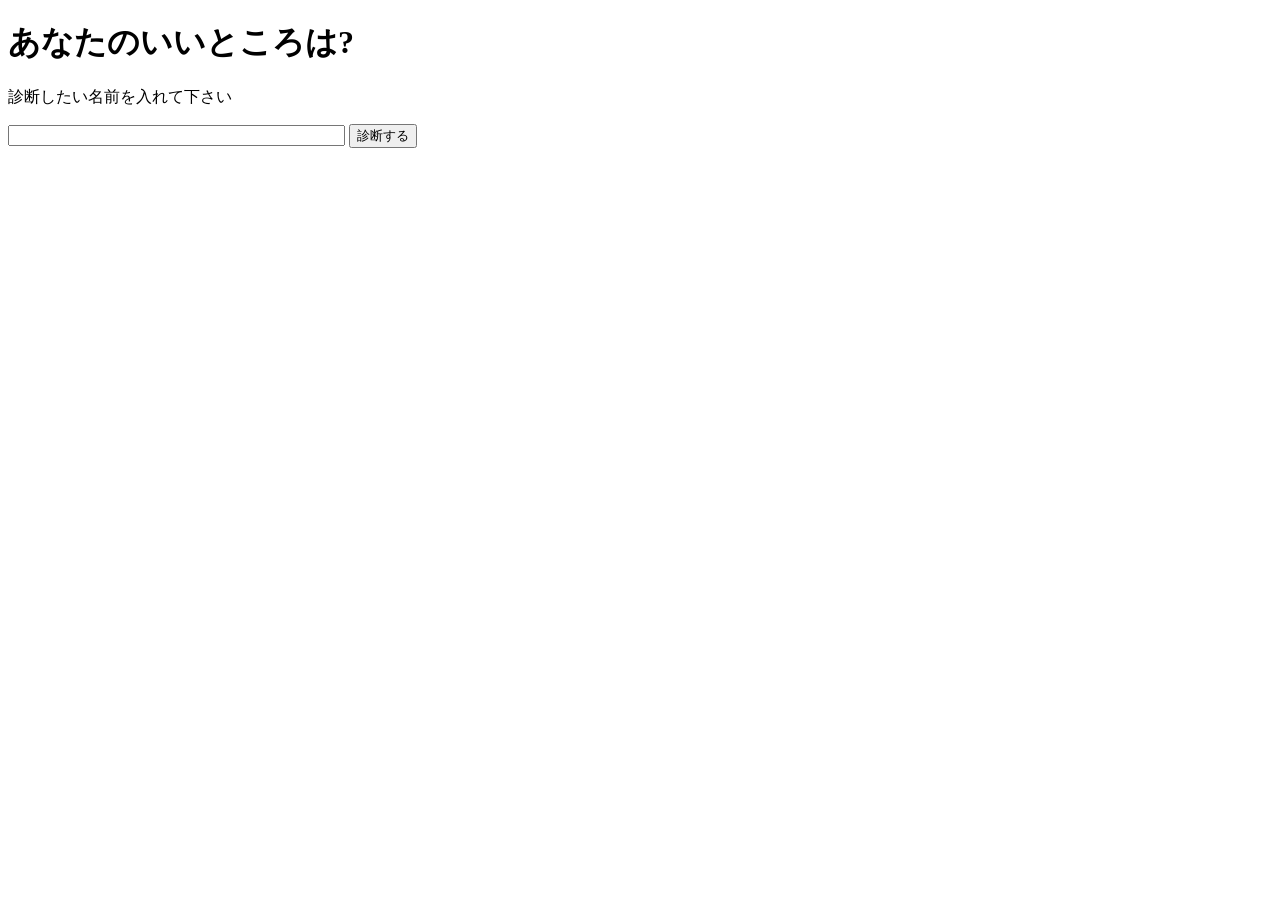
==== html/index.html @ 9ca131ac "init commit" ====
<!DOCTYPE html>
<html lang="ja">

<head>
    <meta charset="UTF-8">
    <meta name="twitter:card" content="summary">
    <meta property="og:url" content="https://github.com/hagiwara0219/DiaryTask/blob/master/html/index.html.">
    <meta property="og:title" content="あなたのいいところ診断">
    <meta property="og:description" content="N予備校プログラミング入門コースで制作した、「あなたのいいところ診断」サイトです。">
    <link rel="stylesheet" href="../css/main.css">
    <title>あなたのいいところ診断</title>
</head>

<body>
    <h1>あなたのいいところは?</h1>
    <p>診断したい名前を入れて下さい</p>
    <input type="text" id="user-name" size="40" maxlength="20">
    <button id="assessment">診断する</button>
    <div id="result-area"></div>
    <div id="tweet-area"></div>
    <script src="/js/main.js"></script>
</body>

</html>
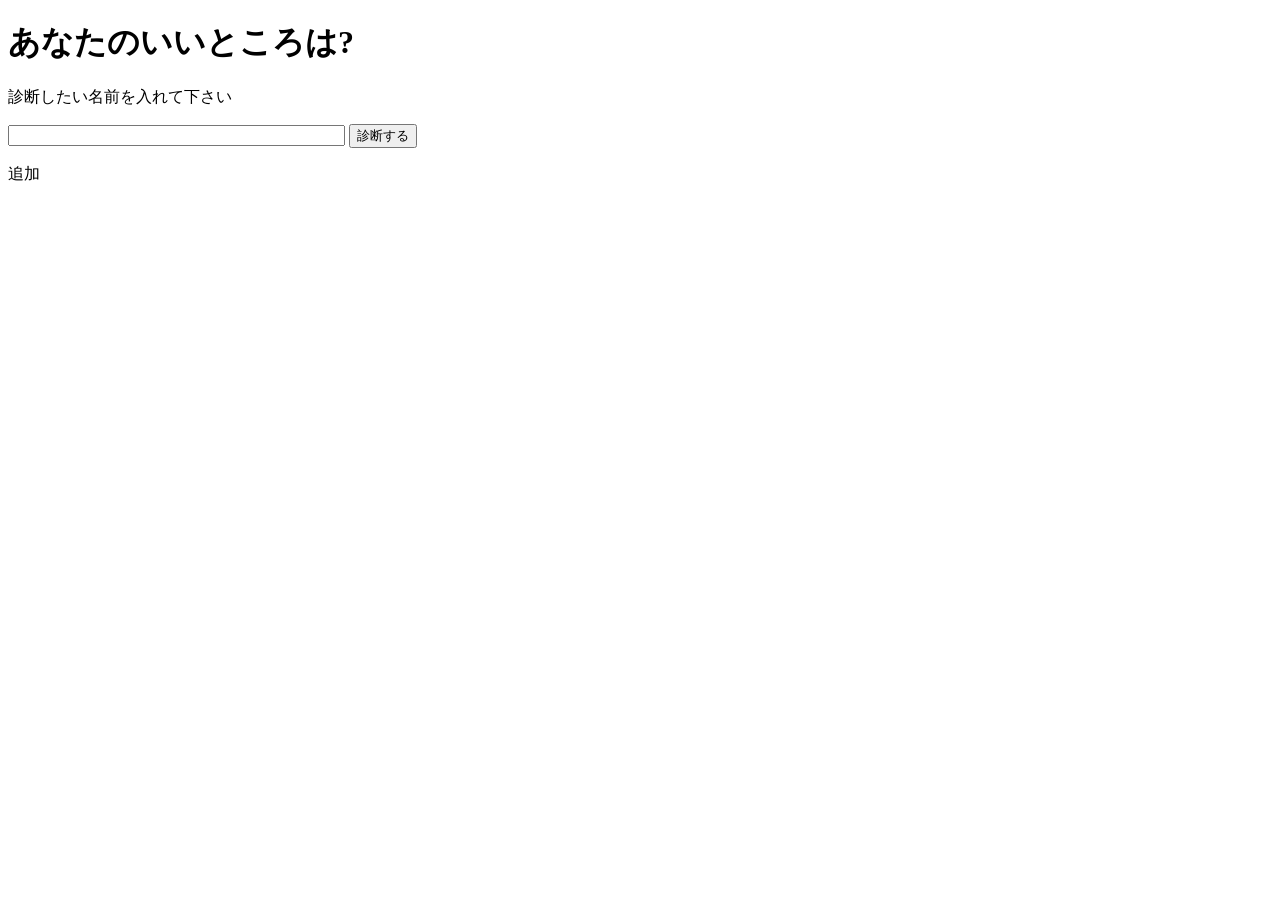
==== commit 0472c64d: "追加しました remotek上からの追加をしました <p>で「追加しました」との記入" ====
--- a/html/index.html
+++ b/html/index.html
@@ -19,6 +19,7 @@
     <div id="result-area"></div>
     <div id="tweet-area"></div>
     <script src="/js/main.js"></script>
+    <p>追加</p>
 </body>
 
-</html>+</html>
